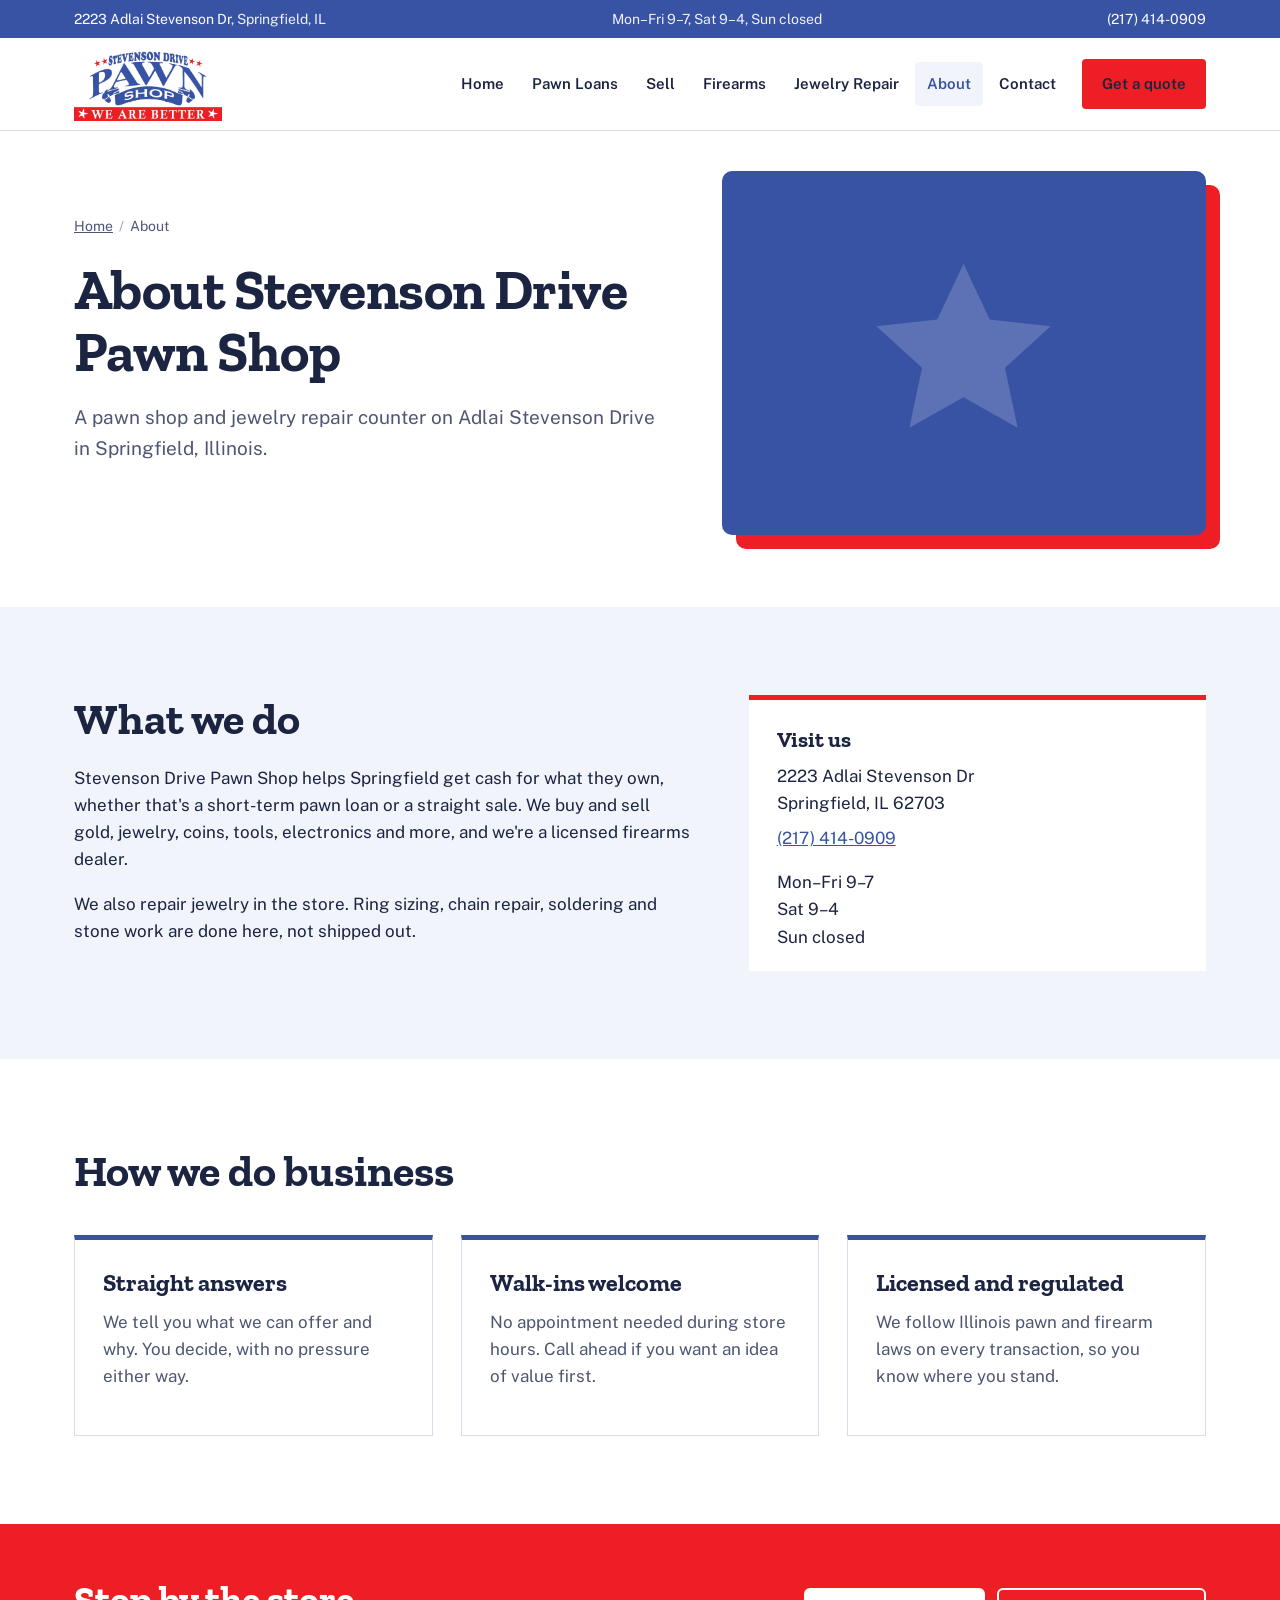
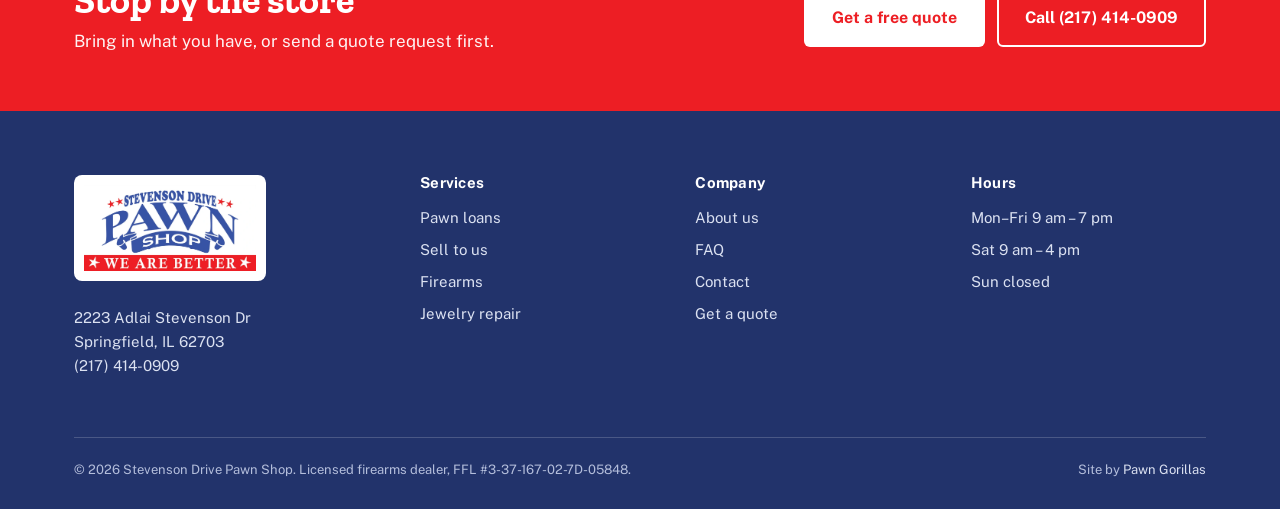
==== about.html @ 95a77404 "Add files via upload" ====
<!DOCTYPE html>
<html lang="en">
<head>
<meta charset="UTF-8">
<meta name="viewport" content="width=device-width, initial-scale=1">
<title>About Us | Stevenson Drive Pawn Shop, Springfield, IL</title>
<meta name="description" content="Stevenson Drive Pawn Shop on Adlai Stevenson Drive in Springfield, IL: pawn loans, buying and selling, firearms, and in-store jewelry repair.">
<!-- CONFIRM: final domain -->
<link rel="canonical" href="https://stevensondrivepawnandjewelry.com/about.html">
<meta property="og:type" content="website">
<meta property="og:title" content="About Us | Stevenson Drive Pawn Shop, Springfield, IL">
<meta property="og:description" content="Stevenson Drive Pawn Shop on Adlai Stevenson Drive in Springfield, IL: pawn loans, buying and selling, firearms, and in-store jewelry repair.">
<meta property="og:image" content="logo.png">
<link rel="icon" type="image/png" href="logo.png">
<link rel="preconnect" href="https://fonts.googleapis.com">
<link rel="preconnect" href="https://fonts.gstatic.com" crossorigin>
<link href="https://fonts.googleapis.com/css2?family=Zilla+Slab:wght@500;700&family=Public+Sans:wght@400;500;600;700&display=swap" rel="stylesheet">
<link rel="stylesheet" href="styles.css">
<script type="application/ld+json">
{
 "@context": "https://schema.org",
 "@type": "BreadcrumbList",
 "itemListElement": [
  {
   "@type": "ListItem",
   "position": 1,
   "name": "Home",
   "item": "https://stevensondrivepawnandjewelry.com/"
  },
  {
   "@type": "ListItem",
   "position": 2,
   "name": "About",
   "item": "https://stevensondrivepawnandjewelry.com/about.html"
  }
 ]
}
</script>
</head>
<body>
<a class="skip" href="#main">Skip to main content</a>

<!-- ===== SHARED HEADER START (same on every page; only aria-current changes) ===== -->
<div class="topbar">
  <div class="wrap">
    <a href="https://www.google.com/maps/search/?api=1&query=2223+Adlai+Stevenson+Dr+Springfield+IL+62703" target="_blank" rel="noopener">2223 Adlai Stevenson Dr<span class="hide-sm">, Springfield, IL</span></a>
    <!-- CONFIRM hours -->
    <span class="hide-sm">Mon–Fri 9–7, Sat 9–4, Sun closed</span>
    <a href="tel:+12174140909">(217) 414-0909</a>
  </div>
</div>
<header class="site">
  <div class="wrap">
    <a class="brand" href="index.html" aria-label="Stevenson Drive Pawn Shop home">
      <img src="logo.webp" alt="Stevenson Drive Pawn Shop logo" width="900" height="449">
    </a>
    <nav class="mainnav" aria-label="Main navigation">
      <ul>
        <li><a href="index.html">Home</a></li>
        <li><a href="pawn-loans.html">Pawn Loans</a></li>
        <li><a href="sell.html">Sell</a></li>
        <li><a href="firearms.html">Firearms</a></li>
        <li><a href="jewelry-repair.html">Jewelry Repair</a></li>
        <li><a href="about.html" aria-current="page">About</a></li>
        <li><a href="contact.html">Contact</a></li>
        <li><a class="btn btn-red" href="contact.html#quote">Get a quote</a></li>
      </ul>
    </nav>
    <button class="burger" type="button" aria-label="Open menu" aria-controls="mobile-nav" aria-expanded="false"><span></span></button>
  </div>
</header>
<div class="mobile-nav" id="mobile-nav" role="dialog" aria-modal="true" aria-label="Menu">
  <div class="mn-top">
    <img src="logo.webp" alt="" width="120" height="60" style="height:56px;width:auto">
    <button class="mn-close" type="button" aria-label="Close menu">&times;</button>
  </div>
  <ul>
    <li><a href="index.html">Home</a></li>
    <li><a href="pawn-loans.html">Pawn Loans</a></li>
    <li><a href="sell.html">Sell</a></li>
    <li><a href="firearms.html">Firearms</a></li>
    <li><a href="jewelry-repair.html">Jewelry Repair</a></li>
    <li><a href="about.html">About</a></li>
    <li><a href="contact.html">Contact</a></li>
  </ul>
  <a class="btn btn-red" href="tel:+12174140909">Call (217) 414-0909</a>
</div>
<!-- ===== SHARED HEADER END ===== -->

<main id="main">
<section class="page-hero" aria-labelledby="h1">
  <div class="wrap">
    <div>
      <nav class="crumbs" aria-label="Breadcrumb"><ol><li><a href="index.html">Home</a></li><li aria-current="page">About</li></ol></nav>
      <h1 id="h1">About Stevenson Drive Pawn Shop</h1>
      <p class="lede">A pawn shop and jewelry repair counter on Adlai Stevenson Drive in Springfield, Illinois.</p>
    </div>
    <div class="photo" role="img" aria-label="Stevenson Drive Pawn Shop storefront" style="--img:url('exterior.jpg')"></div>
  </div>
</section>

<section class="split alt" aria-labelledby="ab-what">
  <div class="wrap">
    <div class="copy">
      <h2 id="ab-what">What we do</h2>
      <!-- CONFIRM: add the shop's story here (year opened, owners, family history) -->
      <p>Stevenson Drive Pawn Shop helps Springfield get cash for what they own, whether that's a short-term pawn loan or a straight sale. We buy and sell gold, jewelry, coins, tools, electronics and more, and we're a licensed firearms dealer.</p>
      <p>We also repair jewelry in the store. Ring sizing, chain repair, soldering and stone work are done here, not shipped out.</p>
    </div>
    <aside class="aside" aria-label="Visit us">
      <h3>Visit us</h3>
      <p style="margin-bottom:8px">2223 Adlai Stevenson Dr<br>Springfield, IL 62703</p>
      <p><a href="tel:+12174140909">(217) 414-0909</a></p>
      <!-- CONFIRM hours -->
      <p style="margin-bottom:0">Mon–Fri 9–7<br>Sat 9–4<br>Sun closed</p>
    </aside>
  </div>
</section>

<section aria-labelledby="ab-how">
  <div class="wrap">
    <h2 id="ab-how">How we do business</h2>
    <div class="svc-grid">
      <article class="svc"><h3>Straight answers</h3><p>We tell you what we can offer and why. You decide, with no pressure either way.</p></article>
      <article class="svc"><h3>Walk-ins welcome</h3><p>No appointment needed during store hours. Call ahead if you want an idea of value first.</p></article>
      <article class="svc"><h3>Licensed and regulated</h3><p>We follow Illinois pawn and firearm laws on every transaction, so you know where you stand.</p></article>
    </div>
  </div>
</section>

<!-- TEAM SECTION (add when the shop supplies names and photos)
<section class="alt" aria-labelledby="ab-team">
  <div class="wrap">
    <h2 id="ab-team">Meet the team</h2>
  </div>
</section>
-->

<section class="cta-band" aria-label="Get a quote">
  <div class="wrap">
    <div><h2>Stop by the store</h2><p>Bring in what you have, or send a quote request first.</p></div>
    <div class="acts">
      <a class="btn btn-white" href="contact.html#quote">Get a free quote</a>
      <a class="btn btn-ghost" href="tel:+12174140909">Call (217) 414-0909</a>
    </div>
  </div>
</section>
</main>

<!-- ===== SHARED FOOTER START ===== -->
<footer class="site">
  <div class="wrap">
    <div class="cols">
      <div>
        <a class="flogo" href="index.html"><img src="logo.webp" alt="Stevenson Drive Pawn Shop" width="900" height="449"></a>
        <p style="margin-top:18px">2223 Adlai Stevenson Dr<br>Springfield, IL 62703<br><a href="tel:+12174140909">(217) 414-0909</a></p>
      </div>
      <div>
        <h3>Services</h3>
        <ul>
          <li><a href="pawn-loans.html">Pawn loans</a></li>
          <li><a href="sell.html">Sell to us</a></li>
          <li><a href="firearms.html">Firearms</a></li>
          <li><a href="jewelry-repair.html">Jewelry repair</a></li>
        </ul>
      </div>
      <div>
        <h3>Company</h3>
        <ul>
          <li><a href="about.html">About us</a></li>
          <li><a href="faq.html">FAQ</a></li>
          <li><a href="contact.html">Contact</a></li>
          <li><a href="contact.html#quote">Get a quote</a></li>
        </ul>
      </div>
      <div>
        <h3>Hours</h3>
        <!-- CONFIRM hours -->
        <ul>
          <li>Mon–Fri 9 am – 7 pm</li>
          <li>Sat 9 am – 4 pm</li>
          <li>Sun closed</li>
        </ul>
      </div>
    </div>
    <div class="legal">
      <!-- CONFIRM FFL number against the license before launch -->
      <span>&copy; <span id="yr">2026</span> Stevenson Drive Pawn Shop. Licensed firearms dealer, FFL #3-37-167-02-7D-05848.</span>
      <span>Site by <a href="https://pawngorillas.com" target="_blank" rel="noopener">Pawn Gorillas</a></span>
    </div>
  </div>
</footer>
<!-- ===== SHARED FOOTER END ===== -->

<script src="site.js"></script>
</body>
</html>
---- styles.css ----
/* ===== DESIGN TOKENS (change these per client) ===== */
:root{
  --blue:#3853a4;        /* logo blue */
  --blue-deep:#22336b;   /* footer, hover */
  --red:#ed1e24;         /* logo red */
  --red-deep:#c8141a;
  --ink:#1b2440;         /* body text */
  --muted:#4d5672;
  --surface:#f1f4fa;     /* light blue-grey section */
  --line:#d6dcea;
  --white:#ffffff;
  --head:'Zilla Slab', Georgia, serif;
  --body:'Public Sans', system-ui, -apple-system, 'Segoe UI', sans-serif;
  --wrap:1180px;
}
*,*::before,*::after{box-sizing:border-box}
html{scroll-behavior:smooth}
@media (prefers-reduced-motion:reduce){html{scroll-behavior:auto}*{transition:none!important}}
body{margin:0;font-family:var(--body);font-size:17px;line-height:1.6;color:var(--ink);background:var(--white)}
img{max-width:100%;display:block}
a{color:var(--blue)}
h1,h2,h3{font-family:var(--head);font-weight:700;line-height:1.1;margin:0 0 .5em;color:var(--ink)}
h1{font-size:clamp(38px,5.4vw,64px);letter-spacing:-.01em}
h2{font-size:clamp(30px,3.6vw,44px)}
h3{font-size:24px}
p{margin:0 0 1em}
.wrap{max-width:var(--wrap);margin:0 auto;padding:0 24px}
.sr-only{position:absolute;width:1px;height:1px;padding:0;margin:-1px;overflow:hidden;clip:rect(0,0,0,0);border:0}
.skip{position:absolute;left:-999px;top:0;background:var(--white);padding:10px 16px;z-index:100}
.skip:focus{left:12px;top:12px}
:focus-visible{outline:3px solid var(--red);outline-offset:3px}
section{padding:88px 0}
.lede{font-size:19px;color:var(--muted);max-width:60ch}

/* Buttons */
.btn{display:inline-flex;align-items:center;gap:10px;font-family:var(--body);font-weight:700;font-size:16px;text-decoration:none;padding:15px 26px;border-radius:6px;border:2px solid transparent;cursor:pointer;transition:background .15s,color .15s}
.btn-red{background:var(--red);color:var(--white)}
.btn-red:hover{background:var(--red-deep)}
.btn-line{border-color:var(--blue);color:var(--blue);background:transparent}
.btn-line:hover{background:var(--blue);color:var(--white)}
.btn svg{width:18px;height:18px;flex:none}

/* ===== SHARED HEADER START ===== */
.topbar{background:var(--blue);color:var(--white);font-size:14px}
.topbar .wrap{display:flex;justify-content:space-between;gap:16px;padding-top:8px;padding-bottom:8px;flex-wrap:wrap}
.topbar a{color:var(--white);text-decoration:none}
.topbar a:hover{text-decoration:underline}
.topbar span{opacity:.92}
header.site{position:sticky;top:0;z-index:50;background:var(--white);border-bottom:1px solid var(--line)}
header.site .wrap{display:flex;align-items:center;justify-content:space-between;gap:20px;height:92px}
.brand img{height:74px;width:auto}
.mainnav ul{display:flex;gap:4px;list-style:none;margin:0;padding:0;align-items:center}
.mainnav a{display:block;padding:10px 12px;font-weight:600;font-size:15px;color:var(--ink);text-decoration:none;border-radius:4px}
.mainnav a:hover,.mainnav a[aria-current="page"]{color:var(--blue);background:var(--surface)}
.mainnav .btn{margin-left:10px;padding:11px 18px;font-size:15px}
.mainnav .btn:hover{background:var(--red-deep);color:var(--white)}
.burger{display:none;background:none;border:2px solid var(--blue);border-radius:6px;width:48px;height:44px;cursor:pointer;padding:0;align-items:center;justify-content:center}
.burger span,.burger span::before,.burger span::after{display:block;width:22px;height:2.5px;background:var(--blue);position:relative;content:""}
.burger span::before{position:absolute;top:-7px}
.burger span::after{position:absolute;top:7px}
.mobile-nav{display:none}
@media (max-width:980px){
  .mainnav{display:none}
  .burger{display:inline-flex}
  header.site .wrap{height:76px}
  .brand img{height:58px}
  .mobile-nav{position:fixed;inset:0;background:var(--white);z-index:60;padding:24px;overflow-y:auto}
  .mobile-nav.open{display:block}
  .mobile-nav .mn-top{display:flex;justify-content:space-between;align-items:center;margin-bottom:20px}
  .mobile-nav ul{list-style:none;margin:0;padding:0}
  .mobile-nav li a{display:block;padding:16px 4px;font-family:var(--head);font-size:26px;font-weight:700;color:var(--ink);text-decoration:none;border-bottom:1px solid var(--line)}
  .mobile-nav .btn{margin-top:24px;width:100%;justify-content:center}
  .mn-close{background:none;border:2px solid var(--blue);color:var(--blue);border-radius:6px;font-size:28px;line-height:1;width:48px;height:44px;cursor:pointer}
}
@media (max-width:640px){.topbar .hide-sm{display:none}.topbar{font-size:13px}.topbar .wrap{flex-wrap:nowrap}}
/* ===== SHARED HEADER END ===== */

/* Hero */
.hero{padding:72px 0 80px}
.hero .wrap{display:grid;grid-template-columns:1.1fr .9fr;gap:56px;align-items:center}
.hero h1{margin-bottom:22px}
.hero .lede{margin-bottom:30px}
.hero-ctas{display:flex;gap:14px;flex-wrap:wrap}
.hero-photo{
  aspect-ratio:4/3;border-radius:10px;position:relative;overflow:hidden;
  /* exterior.jpg shows when uploaded; the blue star panel shows until then */
  background:url("exterior.jpg") center/cover no-repeat, url("data:image/svg+xml,%3Csvg xmlns='http://www.w3.org/2000/svg' viewBox='0 0 24 24'%3E%3Cpath fill='%23ffffff' fill-opacity='.18' d='M12 1.5l3.1 6.6 7.2.8-5.4 4.9 1.5 7.1L12 17.3l-6.4 3.6 1.5-7.1L1.7 8.9l7.2-.8z'/%3E%3C/svg%3E") center/42% no-repeat, var(--blue);
  box-shadow:14px 14px 0 var(--red);
}
.hero-photo .addr-tag{position:absolute;left:0;bottom:0;background:var(--white);color:var(--ink);font-weight:600;font-size:14px;padding:10px 16px;border-top-right-radius:8px;z-index:1}
@media (max-width:900px){
  .hero{padding:44px 0 64px}
  .hero .wrap{grid-template-columns:1fr;gap:40px}
  .hero-photo{box-shadow:10px 10px 0 var(--red);margin-right:10px}
}

/* Ribbon band — echoes the "We Are Better" banner in the logo */
.ribbon{background:var(--red);color:var(--white);padding:22px 0}
.ribbon ul{list-style:none;margin:0;padding:0;display:flex;justify-content:center;flex-wrap:wrap;gap:12px 40px}
.ribbon li{font-family:var(--head);font-size:clamp(20px,2.2vw,26px);font-weight:700;display:flex;align-items:center;gap:14px}
.ribbon svg{width:18px;height:18px;fill:var(--white);flex:none}

/* Jewelry repair feature */
.feature .wrap{display:grid;grid-template-columns:1fr 1fr;gap:64px;align-items:center}
.feature-photo{aspect-ratio:4/3;border-radius:10px;background:url("jewelry-repair.jpg") center/cover no-repeat, url("data:image/svg+xml,%3Csvg xmlns='http://www.w3.org/2000/svg' viewBox='0 0 24 24' fill='none' stroke='%233853a4' stroke-opacity='.35' stroke-width='1.2'%3E%3Ccircle cx='12' cy='15' r='6.5'/%3E%3Cpath d='M9 6.5l3-3.5 3 3.5-3 2.5z'/%3E%3C/svg%3E") center/34% no-repeat, linear-gradient(135deg,#eef1f9,#d5ddef)}
.feature ul.ticks{list-style:none;padding:0;margin:0 0 28px;display:grid;grid-template-columns:1fr 1fr;gap:10px 24px}
.feature ul.ticks li{padding-left:26px;position:relative}
.feature ul.ticks li::before{content:"";position:absolute;left:0;top:.55em;width:12px;height:12px;background:var(--red);clip-path:polygon(50% 0,61% 35%,98% 35%,68% 57%,79% 91%,50% 70%,21% 91%,32% 57%,2% 35%,39% 35%)}
@media (max-width:900px){.feature .wrap{grid-template-columns:1fr;gap:36px}}
@media (max-width:480px){.feature ul.ticks{grid-template-columns:1fr}}

/* Three services */
.services{background:var(--surface)}
.services h2{max-width:20ch}
.svc-grid{display:grid;grid-template-columns:repeat(3,1fr);gap:28px;margin-top:40px}
.svc{background:var(--white);border-top:5px solid var(--blue);padding:30px 28px 28px;display:flex;flex-direction:column}
.svc p{color:var(--muted);flex:1}
.svc a.more{font-weight:700;text-decoration:none}
.svc a.more:hover{text-decoration:underline}
@media (max-width:900px){.svc-grid{grid-template-columns:1fr}}

/* Steps (a real sequence, so numbered) */
.steps ol{list-style:none;margin:44px 0 0;padding:0;display:grid;grid-template-columns:repeat(3,1fr);gap:40px;counter-reset:s}
.steps li{counter-increment:s;position:relative;padding-top:74px}
.steps li::before{content:counter(s);position:absolute;top:0;left:0;font-family:var(--head);font-weight:700;font-size:64px;line-height:1;color:var(--blue)}
.steps li p{color:var(--muted)}
@media (max-width:800px){.steps ol{grid-template-columns:1fr;gap:28px}}

/* What we buy */
.buy{background:var(--surface)}
.buy-list{list-style:none;margin:36px 0 0;padding:0;display:grid;grid-template-columns:repeat(4,1fr);gap:12px}
.buy-list a,.buy-list span{display:block;background:var(--white);border:1px solid var(--line);border-left:4px solid var(--red);padding:18px 18px;font-weight:600;color:var(--ink);text-decoration:none;height:100%}
.buy-list a:hover{border-color:var(--blue);border-left-color:var(--red);color:var(--blue)}
@media (max-width:900px){.buy-list{grid-template-columns:repeat(2,1fr)}}

/* Quote form */
.quote{background:var(--blue);color:var(--white)}
.quote .wrap{display:grid;grid-template-columns:.85fr 1.15fr;gap:56px;align-items:start}
.quote h2,.quote .lede{color:var(--white)}
.quote .lede{opacity:.92}
.quote .call-alt{margin-top:28px;font-size:17px}
.quote .call-alt a{color:var(--white);font-weight:700;font-size:22px;font-family:var(--head)}
.qform{background:var(--white);color:var(--ink);border-radius:10px;padding:34px}
.frow{display:grid;grid-template-columns:1fr 1fr;gap:18px}
.fg{margin-bottom:18px}
.fg label,.fg legend{display:block;font-weight:600;font-size:15px;margin-bottom:6px}
.fg .opt{font-weight:400;color:var(--muted)}
.fi,.fs,.fta{width:100%;font:inherit;font-size:16px;color:var(--ink);background:var(--white);border:1.5px solid #b9c2d9;border-radius:6px;padding:12px 14px}
.fi:focus,.fs:focus,.fta:focus{outline:none;border-color:var(--blue);box-shadow:0 0 0 3px rgba(56,83,164,.25)}
.fta{min-height:120px;resize:vertical}
fieldset.fg{border:0;padding:0;margin:0 0 18px}
.radios{display:flex;gap:22px;flex-wrap:wrap}
.radios label{font-weight:500;display:flex;align-items:center;gap:8px;margin:0}
.radios input{width:18px;height:18px;accent-color:var(--blue)}
.hp{position:absolute;left:-5000px}
.qform .btn{width:100%;justify-content:center;font-size:17px;padding:17px}
.form-note{font-size:14px;color:var(--muted);margin:14px 0 0}
.form-status{margin-top:16px;padding:14px 16px;border-radius:6px;font-weight:600;display:none}
.form-status.ok{display:block;background:#e7f4ea;color:#1d5b2c}
.form-status.err{display:block;background:#fdeaea;color:#8d1216}
@media (max-width:900px){.quote .wrap{grid-template-columns:1fr;gap:36px}}
@media (max-width:520px){.frow{grid-template-columns:1fr;gap:0}.qform{padding:24px}}

/* FAQ */
.faq .wrap{max-width:860px}
.faq details{border-bottom:1px solid var(--line)}
.faq summary{list-style:none;cursor:pointer;padding:22px 44px 22px 0;position:relative;font-family:var(--head);font-size:22px;font-weight:700}
.faq summary::-webkit-details-marker{display:none}
.faq summary::after{content:"+";position:absolute;right:6px;top:16px;font-size:32px;color:var(--red);font-family:var(--body);font-weight:400}
.faq details[open] summary::after{content:"\2212"}
.faq details p{color:var(--muted);padding-bottom:20px;max-width:68ch}

/* Visit */
.visit{background:var(--surface);padding-bottom:0}
.visit .wrap{display:grid;grid-template-columns:.8fr 1.2fr;gap:56px;padding-bottom:88px}
.hours{width:100%;border-collapse:collapse;margin:8px 0 28px;max-width:380px}
.hours th,.hours td{text-align:left;padding:9px 0;border-bottom:1px solid var(--line);font-weight:500}
.hours th{font-weight:600}
.visit address{font-style:normal;font-size:19px;margin-bottom:18px}
.map{border:0;width:100%;height:100%;min-height:380px;border-radius:10px}
@media (max-width:900px){.visit .wrap{grid-template-columns:1fr}}

/* ===== SHARED FOOTER START ===== */
footer.site{background:var(--blue-deep);color:#dbe1f1;padding:64px 0 28px;font-size:15px}
footer.site .cols{display:grid;grid-template-columns:1.3fr 1fr 1fr 1fr;gap:40px}
footer.site .flogo{background:var(--white);border-radius:8px;padding:10px;display:inline-block}
footer.site .flogo img{height:86px;width:auto}
footer.site h3{font-family:var(--body);font-size:15px;font-weight:700;color:var(--white);margin:0 0 14px;letter-spacing:.02em}
footer.site ul{list-style:none;margin:0;padding:0}
footer.site li{margin-bottom:8px}
footer.site a{color:#dbe1f1;text-decoration:none}
footer.site a:hover{color:var(--white);text-decoration:underline}
footer.site .legal{border-top:1px solid rgba(255,255,255,.18);margin-top:44px;padding-top:22px;display:flex;justify-content:space-between;gap:16px;flex-wrap:wrap;font-size:13px;color:#b4bedb}
@media (max-width:900px){footer.site .cols{grid-template-columns:1fr 1fr}}
@media (max-width:520px){footer.site .cols{grid-template-columns:1fr}}
/* ===== SHARED FOOTER END ===== */

/* ===== INNER PAGES ===== */
[id]{scroll-margin-top:110px}
.page-hero{padding:40px 0 72px}
.page-hero .wrap{display:grid;grid-template-columns:1.1fr .9fr;gap:56px;align-items:center}
.page-hero h1{font-size:clamp(36px,4.6vw,56px);margin-bottom:20px}
.page-hero .lede{margin-bottom:28px}
.crumbs ol{list-style:none;margin:0 0 22px;padding:0;display:flex;flex-wrap:wrap;gap:6px;font-size:14px;color:var(--muted)}
.crumbs li+li::before{content:"/";margin-right:6px;color:#9aa3bd}
.crumbs a{color:var(--muted)}
.photo{
  aspect-ratio:4/3;border-radius:10px;box-shadow:14px 14px 0 var(--red);
  /* --img is set per page; the blue star panel shows until the photo is uploaded */
  background:var(--img,none) center/cover no-repeat,
    url("data:image/svg+xml,%3Csvg xmlns='http://www.w3.org/2000/svg' viewBox='0 0 24 24'%3E%3Cpath fill='%23ffffff' fill-opacity='.18' d='M12 1.5l3.1 6.6 7.2.8-5.4 4.9 1.5 7.1L12 17.3l-6.4 3.6 1.5-7.1L1.7 8.9l7.2-.8z'/%3E%3C/svg%3E") center/42% no-repeat,
    var(--blue);
}
@media (max-width:900px){
  .page-hero{padding:28px 0 56px}
  .page-hero .wrap{grid-template-columns:1fr;gap:36px}
  .photo{box-shadow:10px 10px 0 var(--red);margin-right:10px}
}
.alt{background:var(--surface)}
.svc{border:1px solid var(--line);border-top:5px solid var(--blue)}
.svc-grid.two{grid-template-columns:repeat(2,1fr)}
@media (max-width:900px){.svc-grid.two{grid-template-columns:1fr}}
.split .wrap{display:grid;grid-template-columns:1.15fr .85fr;gap:56px;align-items:start}
.split .copy p{max-width:62ch}
.aside{background:var(--surface);border-top:5px solid var(--red);padding:28px 28px 20px}
.alt .aside{background:var(--white)}
.aside h3{font-size:22px}
.aside ul{margin:0 0 12px;padding-left:20px}
.aside li{margin-bottom:6px}
@media (max-width:900px){.split .wrap{grid-template-columns:1fr;gap:32px}}
.compare{width:100%;border-collapse:collapse;margin-top:28px;background:var(--white)}
.compare th,.compare td{text-align:left;padding:14px 16px;border-bottom:1px solid var(--line);vertical-align:top}
.compare thead th{font-family:var(--head);font-size:20px;border-bottom:3px solid var(--blue)}
.compare tbody th{font-weight:600;width:28%}
.tablewrap{overflow-x:auto}
.cat-grid{display:grid;grid-template-columns:repeat(2,1fr);gap:28px;margin-top:36px}
.cat{background:var(--white);border:1px solid var(--line);border-left:5px solid var(--red);padding:26px 28px}
.cat p{color:var(--muted);margin-bottom:0}
@media (max-width:800px){.cat-grid{grid-template-columns:1fr}}
.cta-band{background:var(--red);color:var(--white);padding:56px 0}
.cta-band .wrap{display:flex;align-items:center;justify-content:space-between;gap:28px;flex-wrap:wrap}
.cta-band h2{color:var(--white);margin:0 0 6px;font-size:clamp(28px,3vw,38px)}
.cta-band p{margin:0;opacity:.95}
.cta-band .acts{display:flex;gap:12px;flex-wrap:wrap}
.btn-white{background:var(--white);color:var(--red)}
.btn-white:hover{background:#ffe9ea}
.btn-ghost{border-color:var(--white);color:var(--white)}
.btn-ghost:hover{background:rgba(255,255,255,.12)}
.faq h3.faq-group{font-size:26px;margin:44px 0 4px;color:var(--blue)}
.faq h3.faq-group:first-of-type{margin-top:8px}
.contact-cards{display:grid;grid-template-columns:repeat(3,1fr);gap:24px;margin-top:8px}
.contact-cards .svc a{font-weight:700}
@media (max-width:900px){.contact-cards{grid-template-columns:1fr}}
@media (max-width:900px){.photo.ph-empty{display:none}}
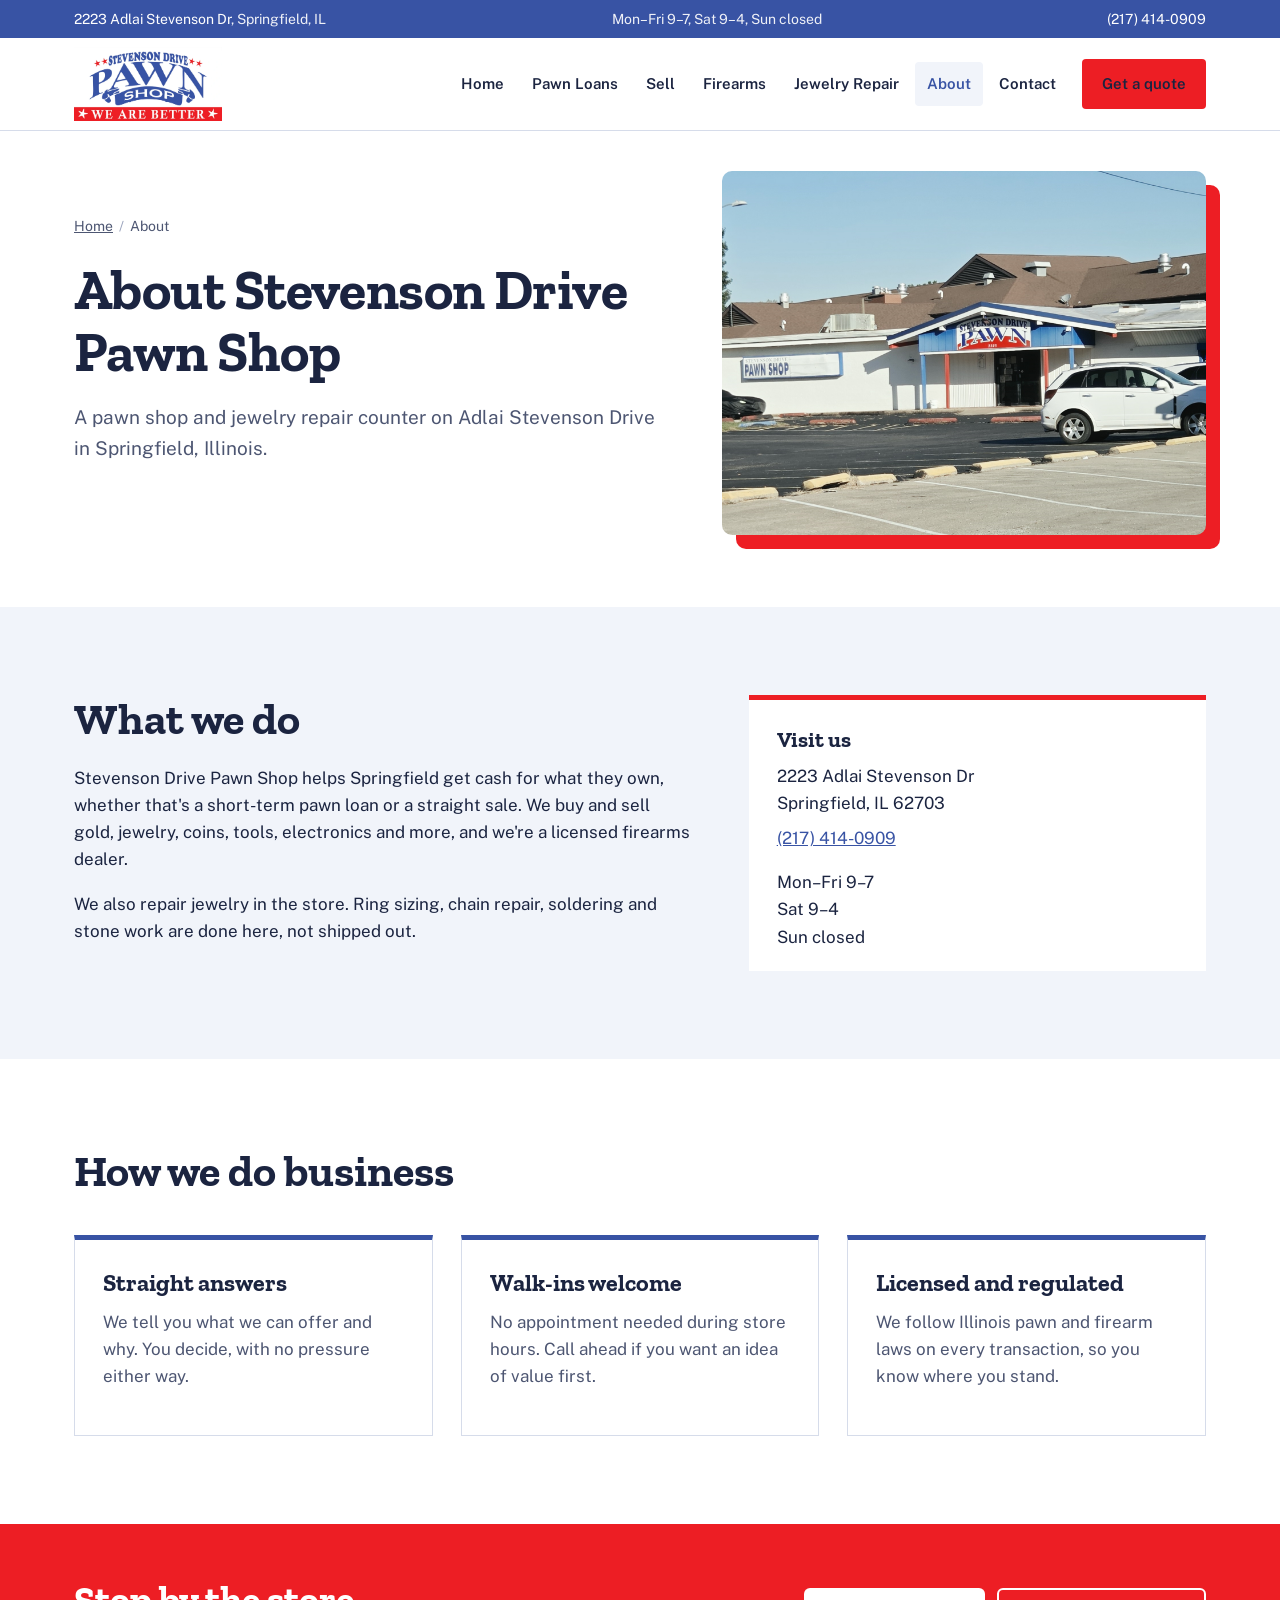
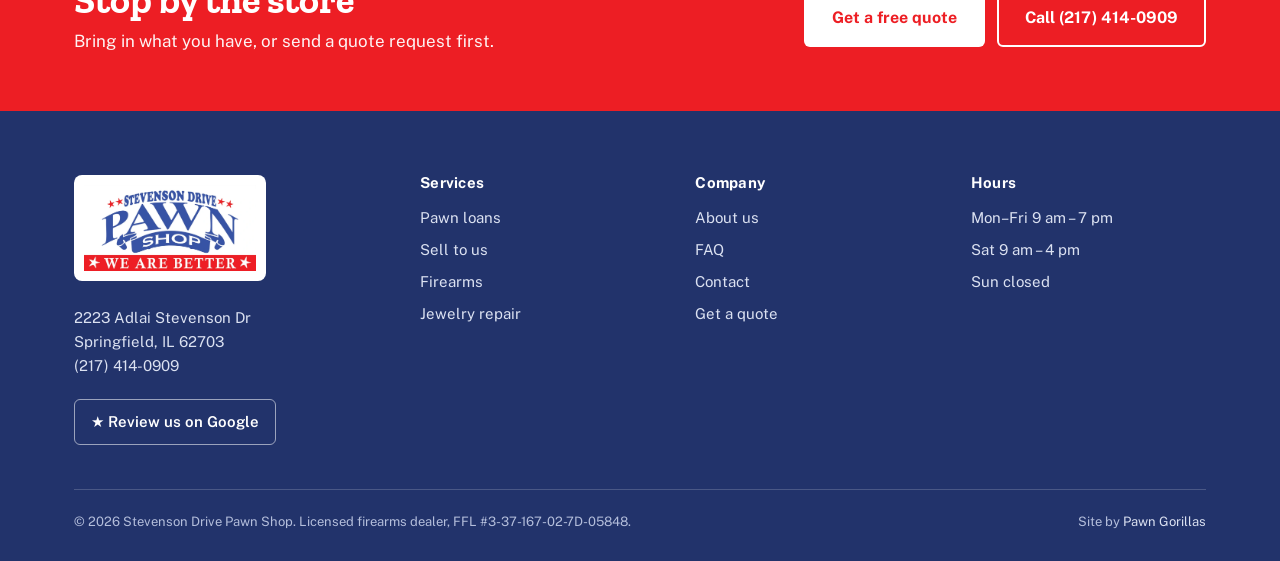
==== commit 4c5e2ab5: "Add files via upload" ====
--- a/about.html
+++ b/about.html
@@ -154,6 +154,7 @@
       <div>
         <a class="flogo" href="index.html"><img src="logo.webp" alt="Stevenson Drive Pawn Shop" width="900" height="449"></a>
         <p style="margin-top:18px">2223 Adlai Stevenson Dr<br>Springfield, IL 62703<br><a href="tel:+12174140909">(217) 414-0909</a></p>
+        <a class="btn-review" href="/review" target="_blank" rel="noopener">&#9733; Review us on Google</a>
       </div>
       <div>
         <h3>Services</h3>
--- a/styles.css
+++ b/styles.css
@@ -253,3 +253,18 @@
 .contact-cards .svc a{font-weight:700}
 @media (max-width:900px){.contact-cards{grid-template-columns:1fr}}
 @media (max-width:900px){.photo.ph-empty{display:none}}
+
+/* ===== REVIEWS ===== */
+.reviews{background:var(--white)}
+.rv-head{display:flex;justify-content:space-between;align-items:end;gap:20px;flex-wrap:wrap;margin-bottom:36px}
+.rv-head h2{margin:0}
+.rv-links{display:flex;gap:12px;flex-wrap:wrap}
+.rv-grid{display:grid;grid-template-columns:repeat(3,1fr);gap:28px}
+.rev{margin:0;padding:28px;border:1px solid var(--line);border-radius:10px;display:flex;flex-direction:column}
+.rev .stars{color:var(--red);font-size:20px;letter-spacing:3px;margin:0 0 12px}
+.rev blockquote{margin:0 0 18px;flex:1;font-size:17px}
+.rev blockquote p{margin:0}
+.rev figcaption{font-weight:700;color:var(--blue)}
+@media (max-width:900px){.rv-grid{grid-template-columns:1fr}}
+.btn-review{display:inline-block;margin-top:6px;padding:10px 16px;border:1.5px solid rgba(255,255,255,.55);border-radius:6px;color:var(--white)!important;font-weight:600;text-decoration:none!important}
+.btn-review:hover{background:rgba(255,255,255,.1)}
